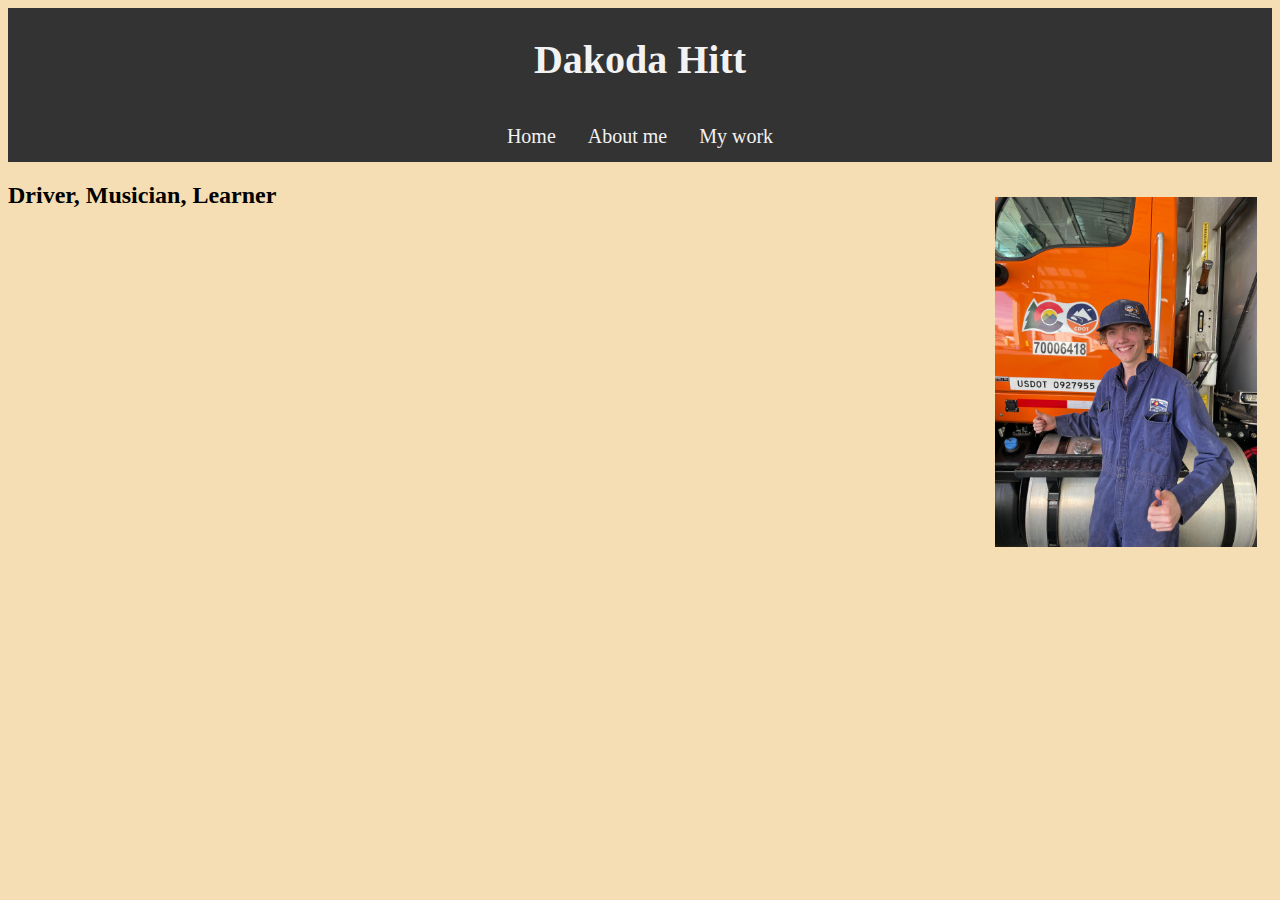
==== index.html @ 20784416 "added img's and move lay out around" ====
<!DOCTYPE html>
<html lang="en">
  <head>
    <meta charset="UTF-8" />
    <meta name="viewport" content="width=device-width, initial-scale=1.0" />
    <title>Home</title>
    <link rel="stylesheet" href="style.css" />
  </head>
  <body>
    <!-- tilte -->
    <header>
      <h1 class="dakoda">Dakoda Hitt</h1>
    </header>
    <!-- navigation Bar -->
    <nav>
      <div class="link">
        <a href="index.html">Home</a>
        <a href="about.html">About me</a>
        <a href="porfolio.html">My work</a>
      </div>
    </nav>
    <!-- Content -->
    <main>
        <img src="unnamed (1).jpg">
      <h2>
        Driver, Musician, Learner
    
      </h2>
      <script src="javascript.js"></script>
    </main>
  </body>
</html>
---- style.css ----
html{
    background-color: wheat;
}
header{ 
    background-color: #333;
    color: #f2f2f2;
    padding: 1px;
}
nav{
    overflow: hidden;
    background-color: #333;
    display: flex;
    justify-content: space-evenly;
}
nav a {
    float: left;
    display: block;
    color: #f2f2f2;
    text-align: center;
    padding: 14px 16px;
    text-decoration: none;
}
nav a:hover {
    background-color: #ddd;
    color: black;
  }
.link{ font-size: 20px;}
.dakoda{
    display: flex;
    justify-content: center;
    font-size: 40px;
}
.porfolio{ 
    display: flex;
    justify-content: center;
}
.my-work-1{
    display: flex;
    justify-content: flex-end;
}
main > img {
    padding: 15px;
    height: 350px;
    float: right;
}
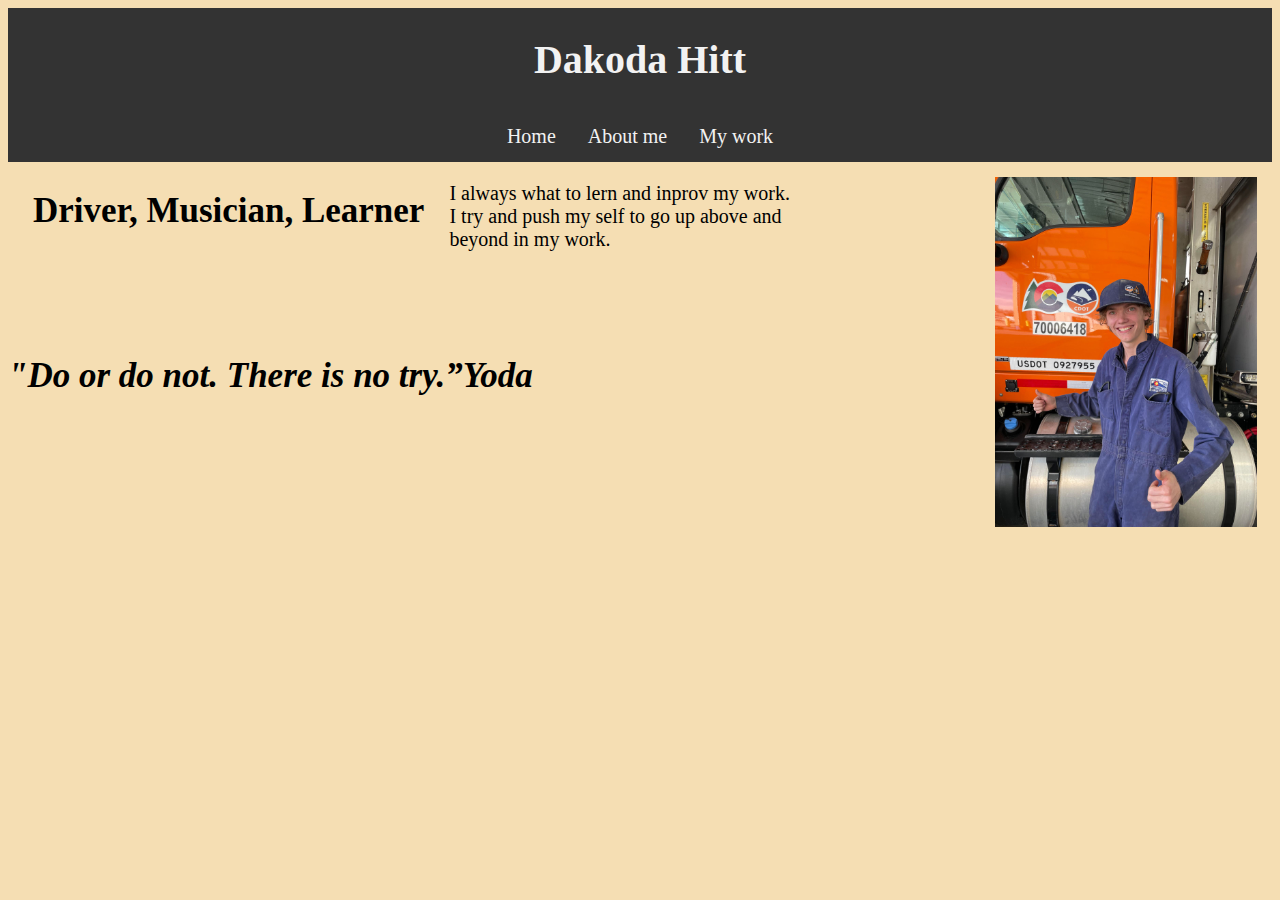
==== commit d3b01b9c: "added more text and moveed the text" ====
--- a/index.html
+++ b/index.html
@@ -22,11 +22,17 @@
     <!-- Content -->
     <main>
         <img src="unnamed (1).jpg">
-      <h2>
+      <h2 class="Me">
         Driver, Musician, Learner
-    
       </h2>
-      <script src="javascript.js"></script>
+      <p class="p">
+        I always what to lern and inprov my work.
+        I try and push my self to go up above and beyond in my work.
+      </p>
+      <h3 class="yoda">
+        "Do or do not. There is no try.”Yoda
+      </h3>
     </main>
+    <script src="javascript.js"></script>
   </body>
 </html>
--- a/style.css
+++ b/style.css
@@ -38,8 +38,26 @@
     display: flex;
     justify-content: flex-end;
 }
+.Me{ 
+    float: left;
+    padding-left: 25px;
+font-size: 35px;
+}
+
 main > img {
     padding: 15px;
     height: 350px;
     float: right;
+}
+.p{ 
+    font-size: 20px;
+    padding-left: 25px;
+    float: left;
+    max-width: 350px;
+}
+.yoda{
+    font-style: oblique;
+    padding-top: 50px;
+    float: left;
+    font-size: 35px;
 }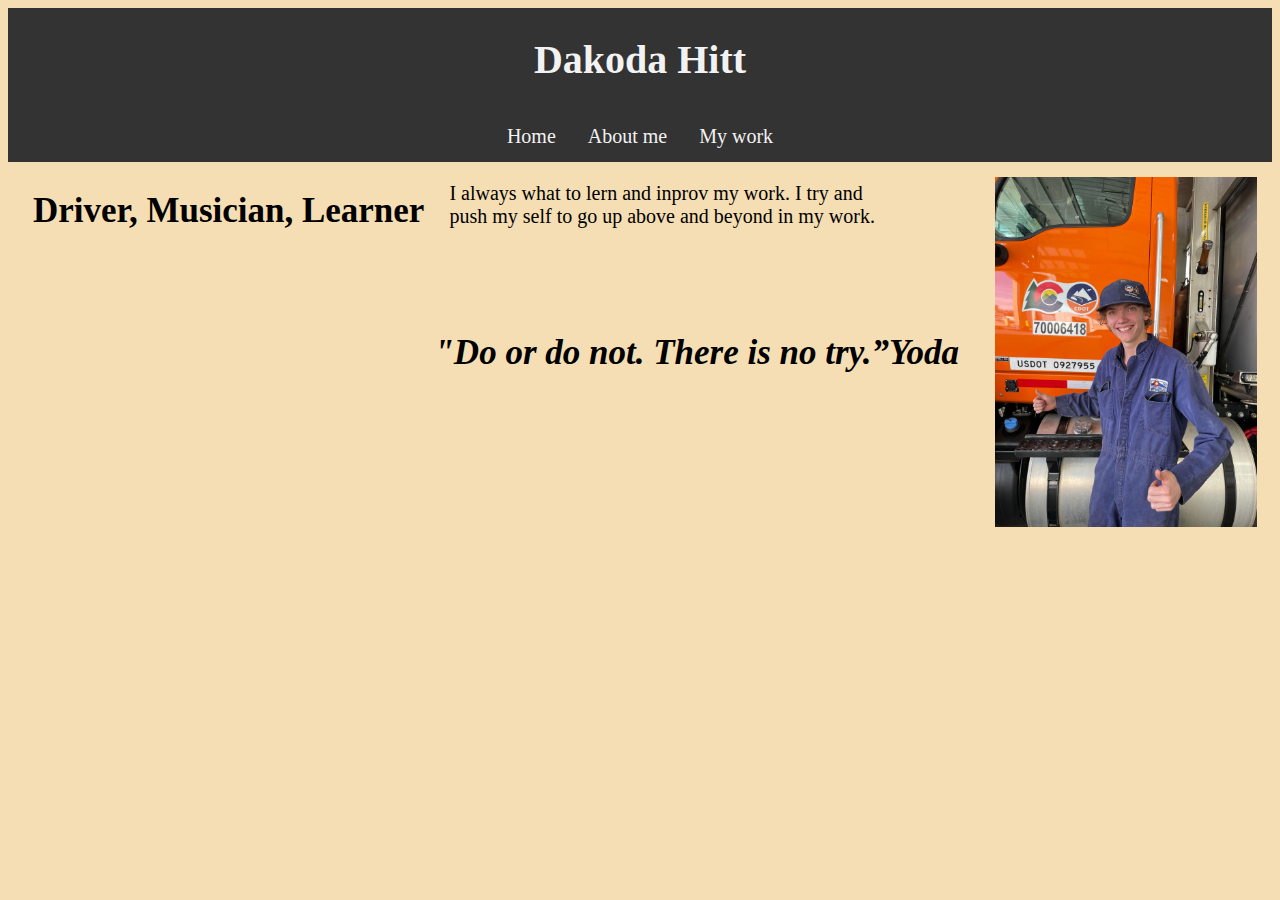
==== commit 54c2457f: "Added more to about me and inporved layout" ====
--- a/index.html
+++ b/index.html
@@ -9,11 +9,13 @@
   <body>
     <!-- tilte -->
     <header>
-      <h1 class="dakoda">Dakoda Hitt</h1>
+      <h1 class="header-text">
+        Dakoda Hitt
+    </h1>
     </header>
     <!-- navigation Bar -->
     <nav>
-      <div class="link">
+      <div class="header-links">
         <a href="index.html">Home</a>
         <a href="about.html">About me</a>
         <a href="porfolio.html">My work</a>
@@ -22,10 +24,10 @@
     <!-- Content -->
     <main>
         <img src="unnamed (1).jpg">
-      <h2 class="Me">
+      <h2 class="photo-me">
         Driver, Musician, Learner
       </h2>
-      <p class="p">
+      <p class="more-about-me">
         I always what to lern and inprov my work.
         I try and push my self to go up above and beyond in my work.
       </p>
--- a/style.css
+++ b/style.css
@@ -24,8 +24,8 @@
     background-color: #ddd;
     color: black;
   }
-.link{ font-size: 20px;}
-.dakoda{
+.header-links{ font-size: 20px;}
+.header-text{
     display: flex;
     justify-content: center;
     font-size: 40px;
@@ -37,8 +37,9 @@
 .my-work-1{
     display: flex;
     justify-content: flex-end;
+    padding-right: 10px;
 }
-.Me{ 
+.photo-me{ 
     float: left;
     padding-left: 25px;
 font-size: 35px;
@@ -49,15 +50,40 @@
     height: 350px;
     float: right;
 }
-.p{ 
+.more-about-me{ 
     font-size: 20px;
     padding-left: 25px;
     float: left;
-    max-width: 350px;
+    max-width: 450px;
 }
 .yoda{
     font-style: oblique;
     padding-top: 50px;
+    padding-left: 10px;
     float: left;
     font-size: 35px;
-}+}
+.my-work-2:not(:only-child):first-child{
+   display: flex;
+   justify-content: flex-start;
+   font-size: 25px;
+   padding-left: 10px;
+   
+}
+.my-work-2{
+    display: flex;
+    justify-content: flex-start;
+    padding-left: 10px;
+ }
+ .about-me-text{
+    display: flex;
+    justify-content: center;
+ }
+ .about-me-text-2{
+    padding-top: 10px;
+ }
+ .about-me-text-2 > img {
+    float: left;
+    height: 250px;
+    padding-left: 10px;
+ }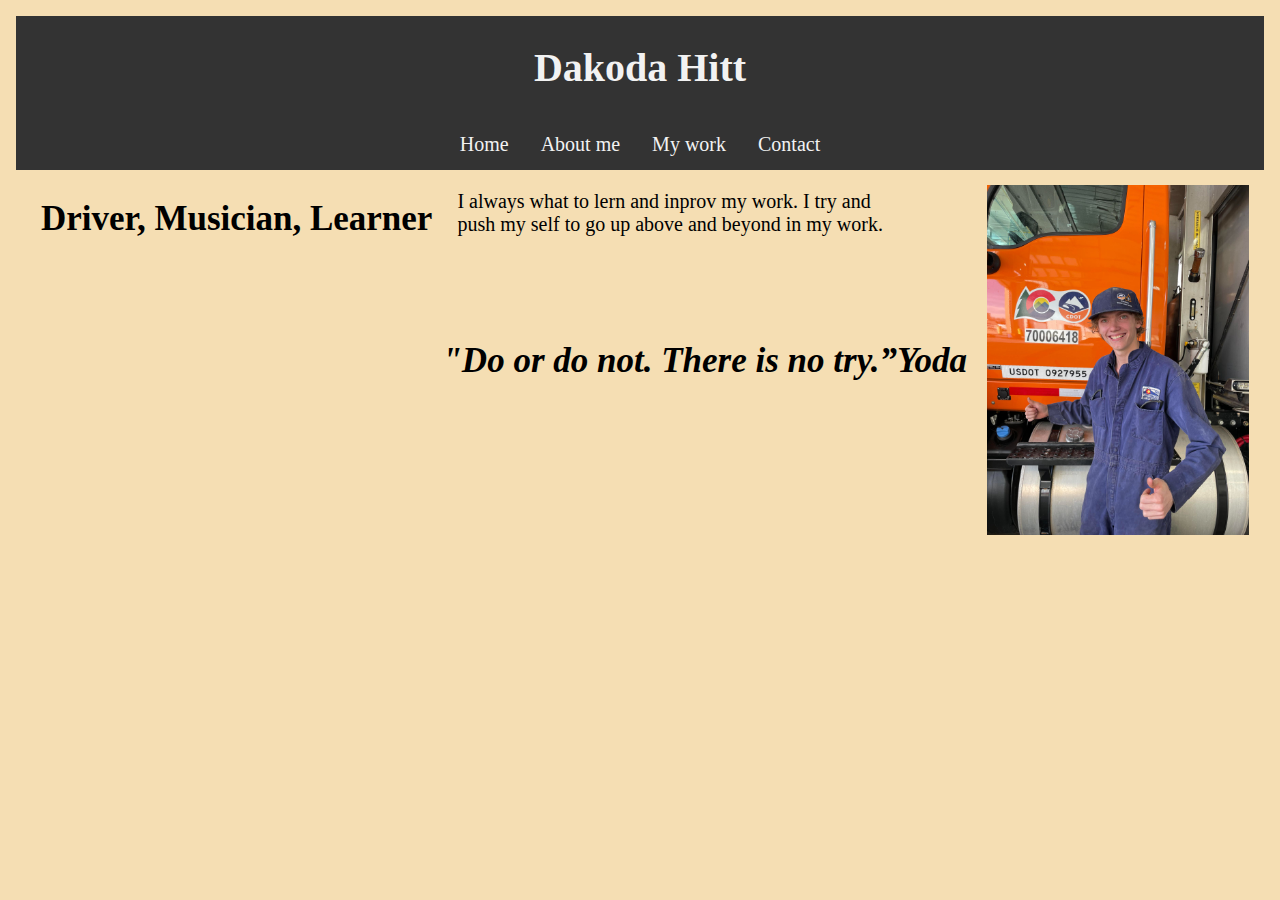
==== commit 768d6989: "remvode file" ====
--- a/index.html
+++ b/index.html
@@ -19,6 +19,7 @@
         <a href="index.html">Home</a>
         <a href="about.html">About me</a>
         <a href="porfolio.html">My work</a>
+        <a href="contact-from.html"> Contact</a>
       </div>
     </nav>
     <!-- Content -->
--- a/style.css
+++ b/style.css
@@ -1,5 +1,5 @@
 html{
-    background-color: wheat;
+    background: wheat;
 }
 header{ 
     background-color: #333;
@@ -86,4 +86,21 @@
     float: left;
     height: 250px;
     padding-left: 10px;
- }+ }
+ .form{
+    display: flex;
+    justify-content: center;
+    margin-top: 1em;
+ }
+ button{ background: blue;
+    font-size: 1em;
+    margin-left: 3.5em;
+}
+.d{
+    padding-top: .5em;
+}
+@media screen and (min-device-aspect-ratio: 9/16){
+    html{
+        margin: .5em;
+    }
+}